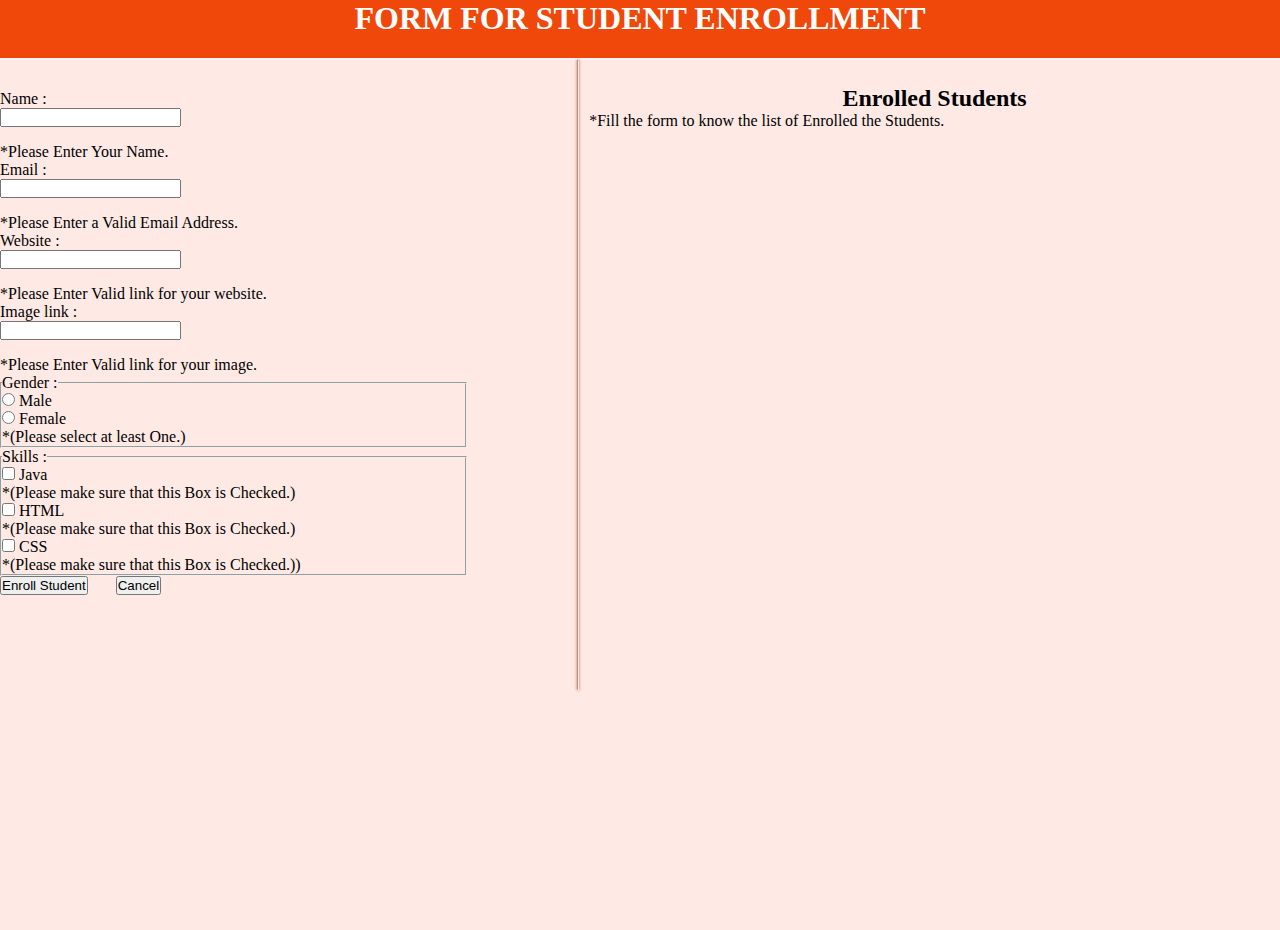
==== Task-3_Create_a_registration_form/index.html @ e1f570b3 "Add files via upload" ====
<!doctype html>
<html lang="en">
<head>
    <meta charset="UTF-8"/>
    <meta http-equiv="X-UA-Compatible" content="IE=edge"/>
    <meta name="viewport" content="width=device-width,initial-scale=1"/>
    <link rel="stylesheet" href="style.css"/>
    <script defer="defer" src="script.js"></script>
    <link rel="stylesheet" href="https://cdn.jsdelivr.net/npm/bootstrap@4.6.0/dist/css/bootstrap.min.css" 
    integrity="sha384-B0vP5xmATw1+K9KRQjQERJvTumQW0nPEzvF6L/Z6nronJ3oUOFUFpCjEUQouq2+l" 
    crossorigin="anonymous"/>
    <title>Form for Student Enrollment</title>
    <script defer="defer" src="/registrationForm/static/js/main.673bcd0d.js"></script>
    <link href="/registrationForm/static/css/main.073c9b0a.css" rel="stylesheet">
</head>

<body>
    <div class="nav-bar d-flex">
        <h1>FORM FOR STUDENT ENROLLMENT</h1>
    </div>
    <div class="students row">
        <div class="enroll-student col-md">
            <form action="" id="userForm" class="main-form form-check needs-validation" novalidate>
                <div class="form-group row">
                    <label for="name" class="col-sm-2 col-form-label">Name :</label>
                    <div class="col-sm-10"><input class="form-control" minlength="4" id="name" required/>
                        <div class="invalid-feedback">*Please Enter Your Name.</div>
                    </div>
                </div>

        <div class="form-group row">
            <label for="email" class="col-sm-2 col-form-label">Email :</label>
                <div class="col-sm-10">
                <input type="email" class="form-control" id="email" required/>
                    <div class="invalid-feedback">*Please Enter a Valid Email Address.</div>
                </div>

        </div><div class="form-group row">
            <label for="website" class="col-sm-2 col-form-label">Website :</label>
                <div class="col-sm-10"><input type="url" class="form-control" id="website" required/>
                    <div class="invalid-feedback">*Please Enter Valid link for your website.</div>
                </div>
        </div>

        <div class="form-group row">
            <label for="image" class="col-sm-2 col-form-label" placeholder="Not a Mandatory field">Image link :</label>
            <div class="col-sm-10">
                <input type="url" class="form-control" id="image"/>
                <div class="invalid-feedback">*Please Enter Valid link for your image.</div>
            </div>
        </div>

            <fieldset class="form-group row"><legend class="col-form-label col-sm-2 float-sm-left pt-0">Gender :</legend>

         <div class="col-sm-10"><div class="form-check"><input class="form-check-input" type="radio" name="gender" id="male" value="Male" required/> 
            <label class="form-check-label" for="male">Male</label>
        </div>
        
        <div class="form-check"><input class="form-check-input" type="radio" name="gender" id="female" value="Female"/> 
            <label class="form-check-label" for="female">Female</label> &nbsp;
            <div class="invalid-feedback">*(Please select at least One.)</div>
        </div>
    </div></fieldset>
    <fieldset class="form-group row">
        <legend class="col-form-label col-sm-2 float-sm-left pt-0">Skills :</legend>
        <div class="col-sm-10"><div class="form-check form-check-inline">
            <input class="form-check-input" type="checkbox" name="skill" id="java" value="Java"/> 
            <label class="form-check-label" for="java">Java</label> &nbsp;
            <div class="invalid-feedback">*(Please make sure that this Box is Checked.)</div>
        </div>
        
        <div class="form-check form-check-inline">
            <input class="form-check-input" type="checkbox" name="skill" id="html" value="HTML"/> 
                <label class="form-check-label" for="html">HTML</label> &nbsp;
                    <div class="invalid-feedback">*(Please make sure that this Box is Checked.)</div>
        </div>
        
        <div class="form-check form-check-inline"><input class="form-check-input" type="checkbox" name="skill" id="css" value="CSS"/> 
            <label class="form-check-label" for="css">CSS</label> &nbsp;
            <div class="invalid-feedback">*(Please make sure that this Box is Checked.))</div>
        </div>
        </div>
    </fieldset>
        <button type="submit" class="btn btn-primary">Enroll Student</button> &nbsp; &nbsp; &nbsp; 
        <button type="reset" class="btn btn-danger">Cancel</button>
    </form></div><hr class="seperation-border"/>
                <div id="enrolled-students" class="col-md col-12">
                    <div class="enroll-heading">
                        <h2>Enrolled Students</h2>
                    </div>
                        <span id="span">*Fill the form to know the list of Enrolled the Students.</span>
                </div>
        </div>
    </body>
</html>
---- Task-3_Create_a_registration_form/style.css ----
* {
    margin: 0;
    padding: 0;
  }
  
  
  
  :root {
    /* for main nav */
    --bg-light-orange: #f0470a;
  
    /* for (description and image (tittled)) nav. */
    --bg-light-blue: #0ac6f0;
  
    /* for border */
    --b-light-green: #2bc138;
  
    /* for new wrapper div */
    --b-white: #fff;
  }
  
  .nav-bar {
    width: 100%;
    height: 60px;
    justify-content: center;
    background-color: var(--bg-light-orange);
    align-items: center;
    text-align: center;
    box-sizing: border-box;
    border-bottom: solid 2px #f6f3f5;
    color: white;
  }
  
  .d-flex {
    justify-content: center;
    align-items: center;
    text-align: center;
  }
  
  .students {
    display: flex;
    gap: 10px;
    height: auto;
    width: 100%;
    background-color: #FEE9E5; 
  }
  
  .enroll-student {
    margin-top: 30px;
    padding-right: 100px;
    box-sizing: border-box;
    width: 45%;
    height: auto;
  }
  
  #enrolled-students {
    margin-top: 25px;
    margin-bottom: 15px;
    justify-content: center;
    width: 55%;
    height: calc(100vh - 70px);
    overflow: scroll;
  }
  
  .enroll-heading {
    display: flex;
    justify-content: center;
    align-items: center;
    text-align: center;
  }
  
  .gender {
    padding-left: 15px;
  }
  
  .label {
    display: flex;
    font-size: 30px;
  }
  
  .form-control {
    margin-bottom: 16px;
  }
  
  .seperation-border {
    box-sizing: border-box;
    box-shadow: 0px 0px 3px 0px var(--bg-light-orange);
    width: 1.3px;
    height: 70vh;
    background: var(--bg-light-orange);
  }
  
  @media screen and (max-width: 768px) {
    hr.seperation-border{
      height: 0;
    }
  }
  
  .sectionHeading {
    display: flex;
    align-items: center;
    background-color: var(--bg-light-blue);
    color: #fff;
    box-sizing: border-box;
    border: solid 2px var(--b-light-green);
  }
  
  .sectionHeading > p {
    padding: 10px 12px;
    margin: 0;
    font-size: 20px;
    font-weight: 700;
  }
  
  .description {
    box-sizing: border-box;
    border-right: solid 2px var(--b-light-green);
    margin-bottom: 0;
    width: 70%;
  }

  .userName {
    font-weight: bold;
  }
  
  .infoText {
    margin: 0;
    padding: 0;
  }
  
  .Image {
    margin-bottom: 0;
    width: 30%;
  }
  
  .wrapper {
    box-sizing: border-box;
    display: flex;
    align-items: center;
    width: 100%;
    height: 130px;
    justify-content: space-between;
    border: solid 2px var(--b-light-green);
    border-top: none;
    animation: fadeIn 2s;
    position: relative;
  }
  
  .userDeleteBtn {
    position: absolute;
    top: 0px;
    right: 0px;
    border: none;
    background-color: transparent;
    font-size: 25px;
    transform: rotate(45deg);
    display: none;
  }
  
  @media screen and (max-width: 768px) {
    button.userDeleteBtn {
      display:block;
    }
    
  }
  
  .wrapper:hover .userDeleteBtn {
    display: block;
  }
  
  .wrapper:nth-child(even) {
    background-color: var(--b-white);
  }
  .wrapper:nth-child(odd) {
    background-color: #fff;
  }

  .textInfoContainer {
    width: 70%;
    height: 100%;
    box-sizing: border-box;
    border-right: solid 2px var(--b-light-green);
    padding: 10px;
  }
  
  .imageContainer {
    width: 30%;
    height: 100%;
    display: flex;
    align-items: center;
    justify-content: center;
    padding: 10px;
    box-sizing: border-box;
  }
  
  .userImage {
    height: auto;
    width: 105px;
  }
  
  .fadeIn {
    animation: fadeIn 2s;
  }
  
  @keyframes fadeIn {
    from {
      opacity: 0;
    }
    to {
      opacity: 1;
    }
  }
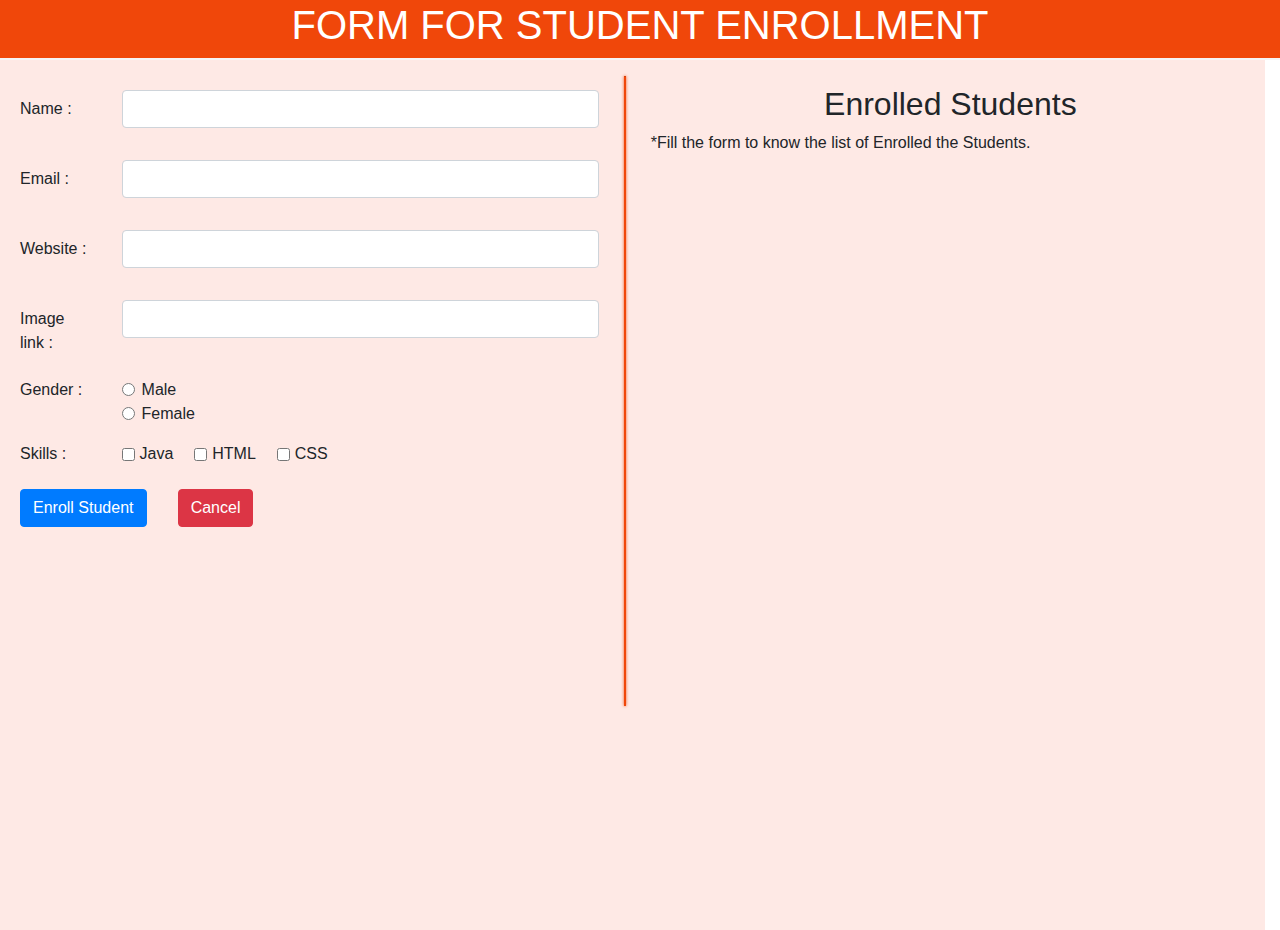
==== commit 8e60965e: "Update index.html" ====
--- a/Task-3_Create_a_registration_form/index.html
+++ b/Task-3_Create_a_registration_form/index.html
@@ -6,12 +6,8 @@
     <meta name="viewport" content="width=device-width,initial-scale=1"/>
     <link rel="stylesheet" href="style.css"/>
     <script defer="defer" src="script.js"></script>
-    <link rel="stylesheet" href="https://cdn.jsdelivr.net/npm/bootstrap@4.6.0/dist/css/bootstrap.min.css" 
-    integrity="sha384-B0vP5xmATw1+K9KRQjQERJvTumQW0nPEzvF6L/Z6nronJ3oUOFUFpCjEUQouq2+l" 
-    crossorigin="anonymous"/>
+    <link rel="stylesheet" href="https://cdn.jsdelivr.net/npm/bootstrap@4.6.0/dist/css/bootstrap.min.css">
     <title>Form for Student Enrollment</title>
-    <script defer="defer" src="/registrationForm/static/js/main.673bcd0d.js"></script>
-    <link href="/registrationForm/static/css/main.073c9b0a.css" rel="stylesheet">
 </head>
 
 <body>
@@ -92,4 +88,4 @@
                 </div>
         </div>
     </body>
-</html>+</html>
